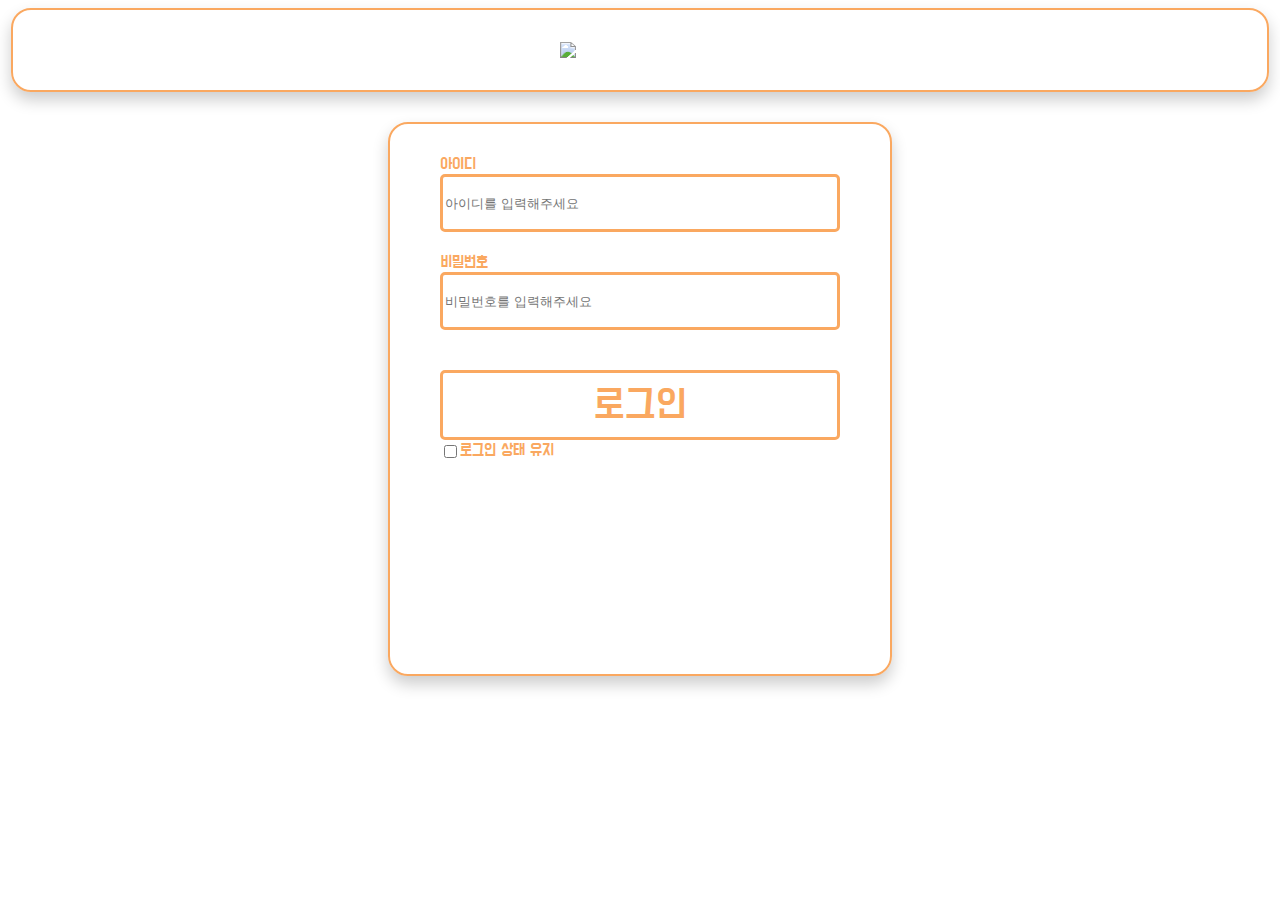
==== login.html @ 53af4133 "PTPO web code & css & js" ====
<!DOCTYPE html>
<html lang="ko">

<head>
    <meta charset="UTF-8">
    <meta http-equiv="X-UA-Compatible" content="IE=edge">
    <meta name="viewport" content="width=device-width, initial-scale=1.0">
    <title>로그인</title>
    <link rel="preconnect" href="https://fonts.gstatic.com">
    <link href="https://fonts.googleapis.com/css2?family=Black+Han+Sans&family=Do+Hyeon&display=swap" rel="stylesheet">
    <link href="img/mini-logo.png" rel="icon">
    <link href="img/mini-logo.png" rel="apple-touch-icon">
</head>

<body>
    <link href="style.css" rel="stylesheet">
    <link href="profile.css" rel="stylesheet">
    <link href="login.css" rel="stylesheet">
    <section id="login-header">
        <div class="login-header">
            <img src="img/logo.png" class="login-header-logo">
        </div>
    </section>

    <section id="login-bar">
        <div class="login-bar">
            <div class="login-container">
                <div class="user-id-box-text font-style" id="id">아이디</div>
                <input type="text" class="user-id-box" name="id" placeholder="아이디를 입력해주세요">

                <div class="user-password-box-text font-style">비밀번호</div>
                <input type="password" class="user-password-box" name="pw" placeholder="비밀번호를 입력해주세요">

                <button type="submit" onclick=loginbtn() class="login-sumbit-button">
                    <div class="login-sumbit-button-text font-style">
                        로그인
                    </div>
                </button>

            </div>
            <div class="login-continue-container">
                <input type="checkbox" name="checkbox" class="login-continue-checkbox">
                <div class="login-continue-checkbox-text font-style">로그인 상태 유지</div>
            </div>
        </div>
        </div>
    </section>
    <script src="./js/login.js"></script>
    <script src="https://ajax.googleapis.com/ajax/libs/jquery/3.3.1/jquery.min.js"></script>
</body>

</html>
---- style.css ----
body {
  margin-left: 0px;
  margin-right: 0px;
  box-sizing: border-box;
}
.text-style {
  text-transform: uppercase;
  font-weight: 700;
  text-align: center;
}
.font-style {
  font-family: "Black Han Sans", sans-serif;
  font-family: "Do Hyeon", sans-serif;
  color: #faa860;
}
a {
  text-decoration: none;
}

/*header===============*/
.header {
  width: 98%;
  height: 80px;
  margin: auto;
  border: 2px solid #faa860;
  display: flex;
  align-items: center;
  border-radius: 20px;
  box-shadow: 0px 8px 16px 0px rgba(0, 0, 0, 0.2);
}
.header-logo {
  margin-right: auto;
  height: auto;
}
.header-logo img {
  width: 160px;
  margin-top: 5px;
}

.header-items {
  margin-right: auto;
  height: auto;
  display: flex;
  margin-right: 5px;
}
.header-item {
  width: 100px;
  height: 25px;
  border: 2px solid #faa860;
  margin-right: 25px;
  font-size: 20px;
  text-align: center;
  border-radius: 20px;
  cursor: pointer;
  /* box-shadow: 0px 8px 16px 0px rgba(0,0,0,0.2); */
  padding: 5px;
}
.dropdown {
  position: relative;
  display: inline-block;
}
.dropdown-item {
  display: none;
  position: absolute;
  background-color: #f9f9f9;
  width: 115px;
  box-shadow: 0px 8px 16px 0px rgba(0, 0, 0, 0.2);
  z-index: 1;
  border-radius: 10px;
}
.dropdown-item-profile {
  right: 35px;
}
.dropdown-item a {
  color: black;
  padding: 12px 16px;
  text-decoration: none;
  display: flex;
  border-radius: 10px;
}
.dropdown-item a:hover {
  background-color: #faa860;
}
.dropdown:hover .dropdown-item {
  display: block;
}
.dropdown:hover .dropbtn {
  background-color: #3e8e41;
}

.header-profile {
  width: 50px;
  height: 50px;
  border: 2px solid #faa860;
  border-radius: 30px;
  margin-right: 30px;
  cursor: pointer;
}
.header-profile-img {
  width: 49.6px;
  height: 49.6px;
  border-radius: 30px;
  outline: none;
}
.profile-item-name {
  display: flex;
  align-items: center;
  justify-content: center;
}

.profile-item-img {
  width: 25px;
  height: 25px;
  margin-right: 8px;
}
/*header===============*/

/*main-content*/

.main-content {
  width: 100%;
  height: auto;
  display: flex;
  margin-top: 4px;
}
.left-bar-container {
  width: 350px;
  height: 900px;
  border: 2px solid #faa860;
  margin-right: auto;
  box-shadow: 0px 8px 16px 0px rgba(0, 0, 0, 0.2);
  z-index: -1;
  border-radius: 20px;
  position: absolute;
  margin-top: 10px;
}
.left-bar-title {
  margin-top: 10px;
  font-size: 40px;
  margin-left: 10px;
}
.left-menu-bar-container {
  width: 300px;
  height: 560px;
  border: 2px solid #faa860;
  margin-right: auto;
  box-shadow: 0px 8px 16px 0px rgba(0, 0, 0, 0.2);
  z-index: 0;
  border-radius: 20px;
  position: absolute;
  position: fixed;
  margin-top: 15px;
  padding-top: 30px;
  background-color: white;
  visibility: hidden;
  margin-left: 10px;
}
.list {
  float: none;
}
.list li {
  /* list-style:none; */
  margin-top: 5px;
}
.list li:hover {
  text-decoration: underline;
  cursor: pointer;
}

/*dark mode button*/
/* .light-btn-effect,
.light-btn-effect::after{
    -webkit-transition: all 0.3s;
	-moz-transition: all 0.3s;
    -o-transition: all 0.3s;
	transition: all 0.3s;
} */

/* .light-btn-effect:hover{
    color : white;
}

.light-btn-effect::after {
    height: 100%;
    left: 0;
    top: 0;
    width: 0;
}  

.light-btn-effect:hover:after {
  width: 100%;
}

.light-btn-effect::before,
.light-btn-effect::after {
  background: black;
  content: '';
  position: absolute;
  z-index: -1;
} */
/* .light-btn-effect,
.light-btn-effect::after{
    -webkit-transition: all 0.3s;
	-moz-transition: all 0.3s;
    -o-transition: all 0.3s;
	transition: all 0.3s;
} */

.btn-effect,
.btn-effect::after {
  -webkit-transition: all 0.3s;
  -moz-transition: all 0.3s;
  -o-transition: all 0.3s;
  transition: all 0.3s;
}

.light-btn-container {
  width: 150px;
  height: 50px;
  border-radius: 20px;
  outline: none;
  position: fixed;
  right: 10px;
  bottom: 30px;
  border: 3px solid #faa860;
  text-transform: uppercase;
  display: block;
  font-size: 25px;
  color: black;
  cursor: pointer;
  background: linear-gradient(to right, #2a2a2a 50%, white 50%);
  background-size: 201% 100%;
  background-position: right bottom;
  transition: all 0.5s ease-out;
}

.light-btn-container:hover {
  color: white;
  background-position: left bottom;
}

.dark-btn-container {
  width: 150px;
  height: 50px;
  border-radius: 20px;
  outline: none;
  position: fixed;
  right: 10px;
  bottom: 30px;
  border: 3px solid #faa860;
  text-transform: uppercase;
  display: block;
  font-size: 25px;
  color: white;
  cursor: pointer;
  background: linear-gradient(to right, white 50%, #2a2a2a 50%);
  background-size: 201% 100%;
  background-position: right bottom;
  transition: all 0.5s ease-out;
}

.dark-btn-container:hover {
  color: black;
  background-position: left bottom;
}

/*dark mode button*/

/*left menu bar*/
.more {
  display: block;
  width: 50px;
  height: 50px;
  border-radius: 60px;
  background-position: 0 -78px;
  background: #faa860;
  /* background-image: url('/ub-btn.png'); */
  position: fixed;
  border: 3px solid #faa860;
  z-index: 1;
  margin-left: 10px;
}
.more .font-style {
  font-size: 20px;
  font-family: "Black Han Sans", sans-serif;
  font-family: "Do Hyeon", sans-serif;
  color: white;
  text-align: center;
  margin-top: 15px;
}

.blind {
  position: absolute;
  overflow: hidden;
  clip: rect(0 0 0 0);
  margin: -1px;
  width: 1px;
  height: 1px;
}

.more:hover,
.close:hover {
  cursor: pointer;
}

.close {
  display: block;
  width: 298px;
  height: 50px;
  border-radius: 50px;
  background-position: -166px -78px;
  position: fixed;
  border: 3px solid #faa860;
  background: #faa860;
  z-index: 1;
  margin-left: 10px;
}
.close .font-style {
  font-family: "Black Han Sans", sans-serif;
  font-family: "Do Hyeon", sans-serif;
  color: white;
  text-align: center;
  margin-top: 16px;
  font-size: 20px;
}
/*left menu bar*/

.middle-bar-container {
  margin-left: 150px;
  width: 850px;
  height: 900px;
  border-radius: 20px;
  border: 2px solid #faa860;
  box-shadow: 0px 8px 16px 0px rgba(0, 0, 0, 0.2);
  margin-top: 10px;
  margin-right: 30px;
}

.middle-bar-title {
  margin-top: 10px;
  font-size: 40px;
  margin-left: 10px;
}
.right-bar-container {
  width: 400px;
  height: 900px;
  border: 2px solid #faa860;
  border-radius: 20px;
  margin-left: auto;
  box-shadow: 0px 8px 16px 0px rgba(0, 0, 0, 0.2);
  margin-top: 10px;
  margin-right: 40px;
}
.right-bar-title {
  margin-top: 10px;
  font-size: 40px;
  margin-left: 10px;
}
/*main-content*/
---- profile.css ----
body {
  margin-left: 0px;
  margin-right: 0px;
  box-sizing: border-box;
}
.profile-main-content {
  width: auto;
  display: flex;
}
.profile-bar {
  width: auto;
  width: 350px;
  height: 600px;
  border-radius: 20px;
  margin-top: 10px;
  margin-left: 20px;
  position: fixed;
  display: inline-block;
}
.profile-bar-profile-image {
  width: 240px;
  height: 240px;
  border: 3px solid #faa860;
  border-radius: 140px;
  margin: 20px auto;
}
.profile-bar-profile-explanation {
  width: 300px;
  height: 300px;
  border: 3px solid #faa860;
  margin: 0px auto;
  border-radius: 20px;
  padding: 5px;
  font-size: 20px;
  word-break: break-all;
}
.profile-bar-profile-explanation-text-container {
  width: auto;
  height: auto;
  word-break: break-all;
}
.portfolio-classification-container {
  width: 200px;
  height: 60px;
  width: 1100px;
  margin-left: 395px;
  margin-top: 20px;
}

.my-portfolio {
  width: auto;
  width: 1100px;
  height: 400px;
  border: 3px solid #faa860;
  margin-left: 395px;
  border-radius: 20px;
  margin-top: 10px;
  box-shadow: 0px 8px 16px 0px rgba(0, 0, 0, 0.2);
}
.my-portfolio-header-line {
  margin: 0px;
}
.my-portfolio-top-contents {
  display: flex;
  height: auto;
}
.my-portfolio-title {
  font-size: 30px;
  margin: 10px;
}

.my-portfolio-modify:active {
  background-color: #faa860;
}
.my-portfolio-modify {
  width: 70px;
  height: auto;
  border-left: 3px solid #faa860;
  border-top-left-radius: 20px;
  margin-left: auto;
  background-color: white;
  outline: none;
}
.my-portfolio-print {
  width: 70px;
  height: auto;
  /* border-bottom: 3px solid #faa860; */
  border-left: 3px solid #faa860;
  border-top-right-radius: 20px;
  background-color: white;
  outline: none;
}
.my-portfolio-print-img {
  width: 45px;
  height: 45px;
}
.my-portfolio-modify-img {
  width: 45px;
  height: 45px;
}
.my-portfolio-print:active {
  background-color: #faa860;
}
.new-feed {
  width: 100px;
  height: 50px;
  border: 3px solid #faa860;
  border-radius: 20px;
  background-color: white;
  font-size: 25px;
  outline: none;
  position: fixed;
  bottom: 85px;
  right: 10px;
  display: flex;
}
.new-feed-img {
  width: 20px;
  height: 20px;
  margin: auto auto;
  margin-right: 0px;
}
.new-feed-text {
  margin: auto auto;
}
.new-feed:active {
  background-color: #faa860;
  color: white;
}
---- login.css ----
.login-header{
    width: 98%;
    height: 80px;
    margin: auto;
    border: 2px solid #faa860;
    display: flex;
    align-items: center;
    border-radius: 20px;
    box-shadow: 0px 8px 16px 0px rgba(0,0,0,0.2); 
}
.login-header-logo{
    width: 160px;
margin: 0px auto;
}
.login-bar{
    width: 500px;
    height: 550px;
    border-radius: 20px;
    box-shadow: 0px 8px 16px 0px rgba(0,0,0,0.2); 
    border: 2px solid #faa860;
    margin: auto;
    margin-top: 30px
}
.login-container{
  width: 400px;
  margin-left: auto;
  margin-right: auto;
}
.user-id-box{
    border: 3px solid #faa860;
    outline: none;
    width: 390px;
    height: 50px;
    border-radius: 5px;
}

.user-password-box{
    border: 3px solid #faa860;
    outline: none;
    width: 390px;
    height: 50px;
    border-radius: 5px;
}
.user-id-box-text{
    margin-top: 30px;
}

.user-password-box-text{
    margin-top: 20px;
}
.login-sumbit-button{
    width: 400px;
    height: 70px;
    margin-top: 40px;
    background-color: white;
    border-radius: 5px;
    outline: none;
    border: 3px solid #faa860;
    padding: 0px;
}
.login-sumbit-button-text{
    color: #faa860;
    font-size: 40px;
    z-index: 2;
    height: 100%;
    justify-content: center;
    text-align: center;
    align-items: center;
    display: flex;
}
.login-continue-container{
    width: 400px;
    margin-left: auto;
    margin-right: auto;
    display: flex;
}
.login-continue-checkbox{
    border-radius: 50px;
    margin-top: 5px;
}
/* .login-continue-checkbox-text{

} */

.login-sumbit-button:active {
    background-color: #faa860;
}

.login-sumbit-button-text:active{
    color: white;
}
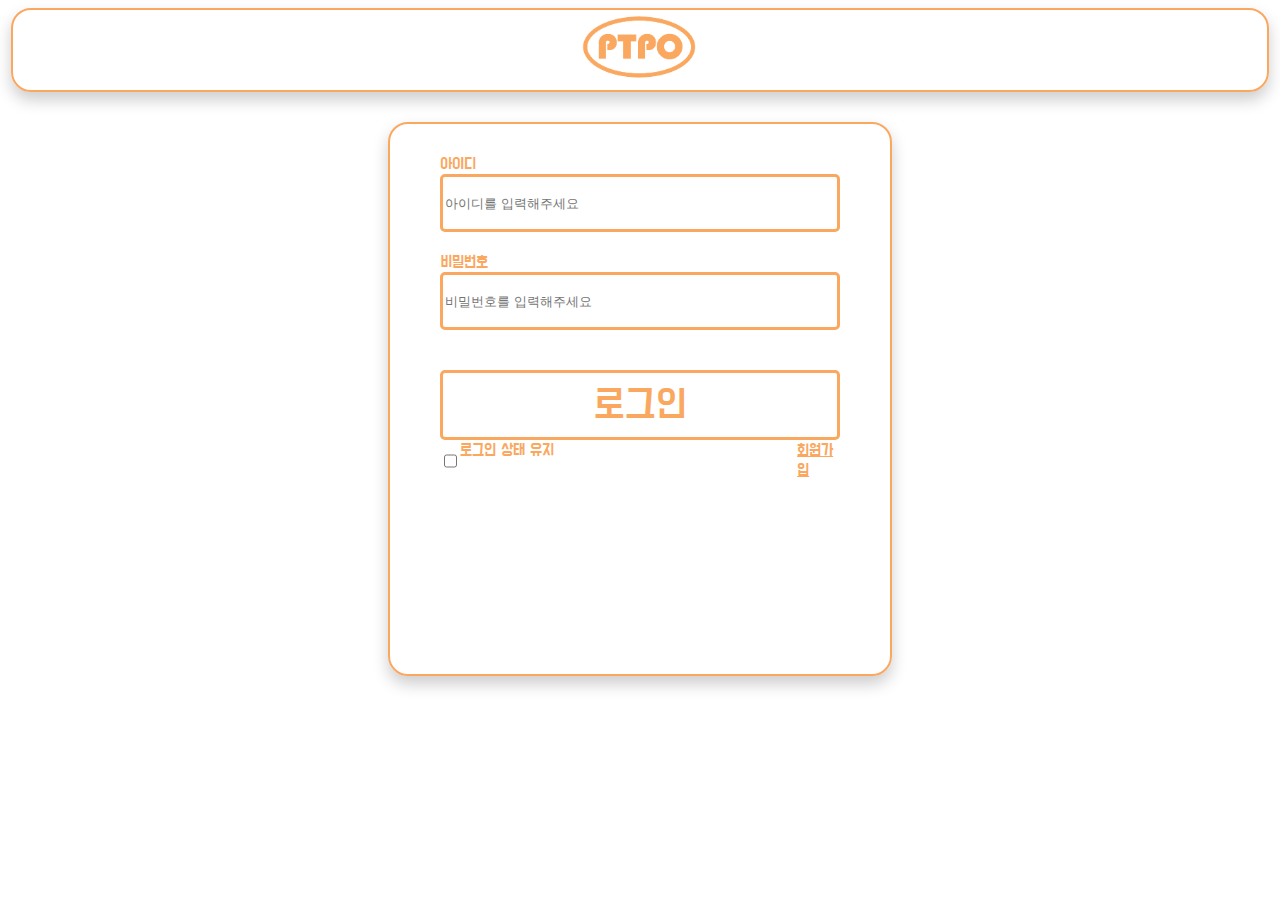
==== commit e69175a6: "fix : link nonemember-index" ====
--- a/login.html
+++ b/login.html
@@ -18,7 +18,9 @@
     <link href="login.css" rel="stylesheet">
     <section id="login-header">
         <div class="login-header">
-            <img src="img/logo.png" class="login-header-logo">
+            <a href="nonemember-index.html">
+                <img src="img/logo.png" class="login-header-logo">
+            </a>
         </div>
     </section>
 
@@ -37,11 +39,19 @@
                     </div>
                 </button>
 
+                <div class="continueLogin-signUp-wrap">
+                    <div class="login-continue-container">
+                        <input type="checkbox" name="checkbox" class="login-continue-checkbox">
+                        <div class="login-continue-checkbox-text font-style">로그인 상태 유지</div>
+                    </div>
+                    <a href="sign-up.html">
+                        <div class="sign-up-link font-style">
+                            회원가입
+                        </div>
+                    </a>
+                </div>
             </div>
-            <div class="login-continue-container">
-                <input type="checkbox" name="checkbox" class="login-continue-checkbox">
-                <div class="login-continue-checkbox-text font-style">로그인 상태 유지</div>
-            </div>
+            
         </div>
         </div>
     </section>
--- a/style.css
+++ b/style.css
@@ -71,12 +71,33 @@
 .dropdown-item-profile {
   right: 35px;
 }
-.dropdown-item a {
+.dropdown-item a:nth-child(1) {
   color: black;
   padding: 12px 16px;
   text-decoration: none;
   display: flex;
-  border-radius: 10px;
+  border-top-left-radius: 10px;
+  border-top-right-radius: 10px;
+}
+.dropdown-item a:nth-child(2) {
+  color: black;
+  padding: 12px 16px;
+  text-decoration: none;
+  display: flex;
+}
+.dropdown-item a:nth-child(3) {
+  color: black;
+  padding: 12px 16px;
+  text-decoration: none;
+  display: flex;
+}
+.dropdown-item a:nth-child(4) {
+  color: black;
+  padding: 12px 16px;
+  text-decoration: none;
+  display: flex;
+  border-bottom-left-radius: 10px;
+  border-bottom-right-radius: 10px;
 }
 .dropdown-item a:hover {
   background-color: #faa860;
--- a/profile.css
+++ b/profile.css
@@ -63,12 +63,51 @@
 .my-portfolio-top-contents {
   display: flex;
   height: auto;
+  max-height: 63.2;
+}
+.rename-textbox {
+  width: auto;
+  height: 43.2px;
+  margin: 10px;
+  display: none;
 }
 .my-portfolio-title {
   font-size: 30px;
   margin: 10px;
 }
-
+.my-portfolio-renamebtn-complete {
+  outline: none;
+  cursor: pointer;
+  width: 40px;
+  height: 50px;
+  border-radius: 10px;
+  margin: auto 0px;
+  background-color: white;
+  background-image: url("img/renamebtn.png");
+  background-size: 80%;
+  background-repeat: no-repeat;
+  background-position: center;
+}
+.my-portfolio-renamebtn-modify {
+  width: 70px;
+  height: 50px;
+  margin: 10px;
+  outline: none;
+  cursor: pointer;
+  background-color: white;
+  color: #faa860;
+  border-radius: 10px;
+  margin: auto 0px;
+}
+/* .my-portfolio-renamebtn-modify:active {
+  background-color: #faa860;
+  color: white;
+} */
+.my-portfolio-renamebtn-img {
+  width: 20px;
+  height: 20px;
+  margin: auto auto;
+}
 .my-portfolio-modify:active {
   background-color: #faa860;
 }
@@ -80,15 +119,31 @@
   margin-left: auto;
   background-color: white;
   outline: none;
+  cursor: pointer;
 }
 .my-portfolio-print {
   width: 70px;
   height: auto;
   /* border-bottom: 3px solid #faa860; */
   border-left: 3px solid #faa860;
-  border-top-right-radius: 20px;
   background-color: white;
   outline: none;
+  cursor: pointer;
+}
+.my-portfolio-print:active {
+  background-color: #faa860;
+}
+.my-portfolio-delete {
+  width: 70px;
+  height: auto;
+  border-left: 3px solid #faa860;
+  outline: none;
+  cursor: pointer;
+  background-color: white;
+  border-top-right-radius: 20px;
+}
+.my-portfolio-delete:active {
+  background-color: #cb2431;
 }
 .my-portfolio-print-img {
   width: 45px;
@@ -98,8 +153,9 @@
   width: 45px;
   height: 45px;
 }
-.my-portfolio-print:active {
-  background-color: #faa860;
+.my-portfolio-delete-img {
+  width: 28px;
+  height: 28px;
 }
 .new-feed {
   width: 100px;
--- a/login.css
+++ b/login.css
@@ -1,91 +1,101 @@
-.login-header{
-    width: 98%;
-    height: 80px;
-    margin: auto;
-    border: 2px solid #faa860;
-    display: flex;
-    align-items: center;
-    border-radius: 20px;
-    box-shadow: 0px 8px 16px 0px rgba(0,0,0,0.2); 
+.login-header {
+  width: 98%;
+  height: 80px;
+  margin: auto;
+  border: 2px solid #faa860;
+  display: flex;
+  align-items: center;
+  border-radius: 20px;
+  box-shadow: 0px 8px 16px 0px rgba(0, 0, 0, 0.2);
 }
-.login-header-logo{
-    width: 160px;
-margin: 0px auto;
+.login-header-logo {
+  width: 160px;
+  margin: 0px auto;
 }
-.login-bar{
-    width: 500px;
-    height: 550px;
-    border-radius: 20px;
-    box-shadow: 0px 8px 16px 0px rgba(0,0,0,0.2); 
-    border: 2px solid #faa860;
-    margin: auto;
-    margin-top: 30px
+.login-header a {
+  margin: 0px auto;
 }
-.login-container{
+.login-bar {
+  width: 500px;
+  height: 550px;
+  border-radius: 20px;
+  box-shadow: 0px 8px 16px 0px rgba(0, 0, 0, 0.2);
+  border: 2px solid #faa860;
+  margin: auto;
+  margin-top: 30px;
+}
+.login-container {
   width: 400px;
   margin-left: auto;
   margin-right: auto;
 }
-.user-id-box{
-    border: 3px solid #faa860;
-    outline: none;
-    width: 390px;
-    height: 50px;
-    border-radius: 5px;
+.user-id-box {
+  border: 3px solid #faa860;
+  outline: none;
+  width: 390px;
+  height: 50px;
+  border-radius: 5px;
 }
 
-.user-password-box{
-    border: 3px solid #faa860;
-    outline: none;
-    width: 390px;
-    height: 50px;
-    border-radius: 5px;
+.user-password-box {
+  border: 3px solid #faa860;
+  outline: none;
+  width: 390px;
+  height: 50px;
+  border-radius: 5px;
 }
-.user-id-box-text{
-    margin-top: 30px;
+.user-id-box-text {
+  margin-top: 30px;
 }
 
-.user-password-box-text{
-    margin-top: 20px;
+.user-password-box-text {
+  margin-top: 20px;
 }
-.login-sumbit-button{
-    width: 400px;
-    height: 70px;
-    margin-top: 40px;
-    background-color: white;
-    border-radius: 5px;
-    outline: none;
-    border: 3px solid #faa860;
-    padding: 0px;
+.login-sumbit-button {
+  width: 400px;
+  height: 70px;
+  margin-top: 40px;
+  background-color: white;
+  border-radius: 5px;
+  outline: none;
+  border: 3px solid #faa860;
+  padding: 0px;
 }
-.login-sumbit-button-text{
-    color: #faa860;
-    font-size: 40px;
-    z-index: 2;
-    height: 100%;
-    justify-content: center;
-    text-align: center;
-    align-items: center;
-    display: flex;
+.login-sumbit-button-text {
+  color: #faa860;
+  font-size: 40px;
+  z-index: 2;
+  height: 100%;
+  justify-content: center;
+  text-align: center;
+  align-items: center;
+  display: flex;
 }
-.login-continue-container{
-    width: 400px;
-    margin-left: auto;
-    margin-right: auto;
-    display: flex;
+.continueLogin-signUp-wrap {
+  display: flex;
 }
-.login-continue-checkbox{
-    border-radius: 50px;
-    margin-top: 5px;
+.login-continue-container {
+  width: 400px;
+  margin-left: auto;
+  margin-right: auto;
+  display: flex;
+}
+
+.login-continue-checkbox {
+  border-radius: 50px;
+  margin-top: 5px;
+}
+.sign-up-link {
+  text-decoration: underline;
 }
 /* .login-continue-checkbox-text{
 
 } */
 
 .login-sumbit-button:active {
-    background-color: #faa860;
+  background-color: #faa860;
 }
 
-.login-sumbit-button-text:active{
-    color: white;
-}+.login-sumbit-button-text:active {
+  color: white;
+}
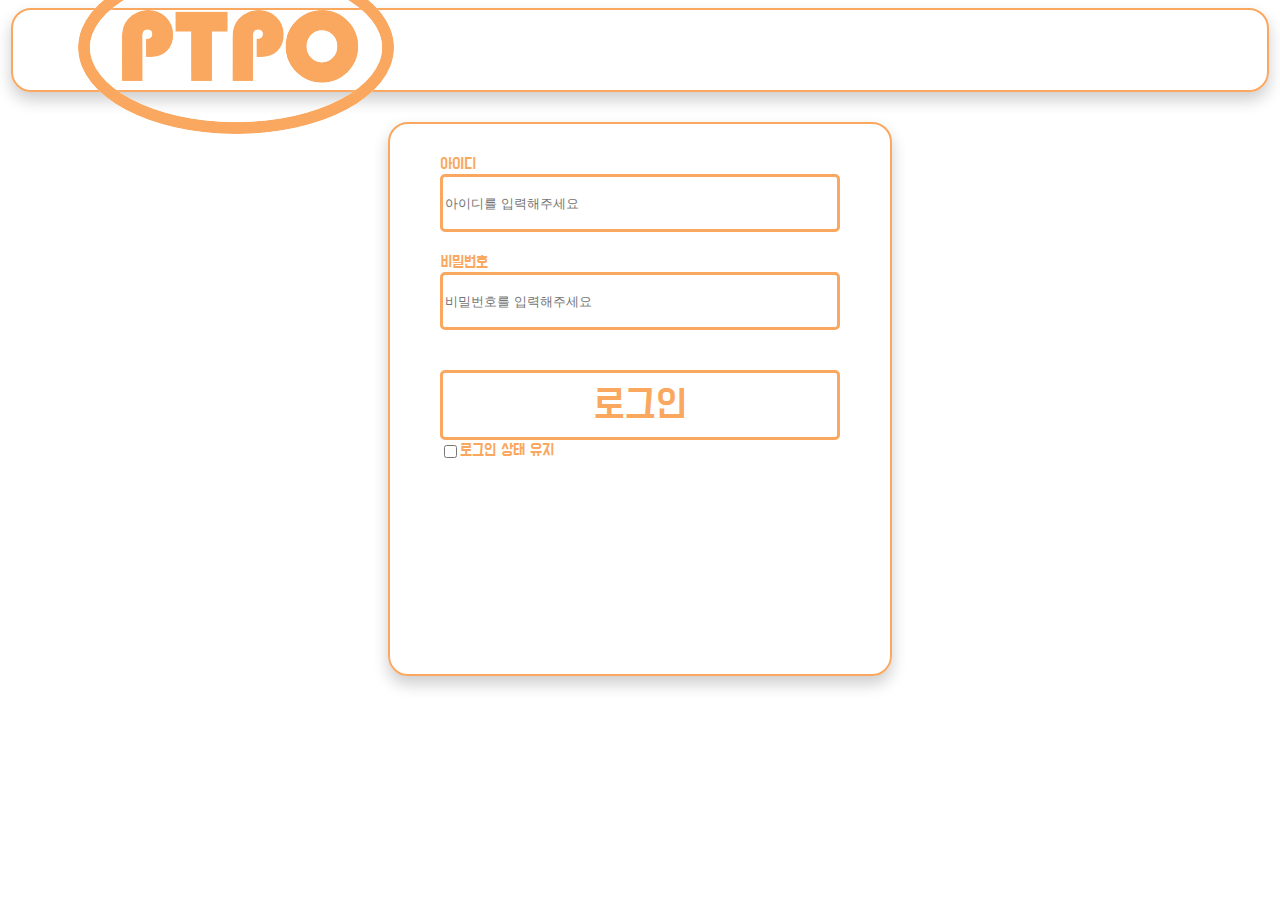
==== commit 4551a54c: "Add PTPOWeb" ====
--- a/login.html
+++ b/login.html
@@ -18,9 +18,7 @@
     <link href="login.css" rel="stylesheet">
     <section id="login-header">
         <div class="login-header">
-            <a href="nonemember-index.html">
-                <img src="img/logo.png" class="login-header-logo">
-            </a>
+            <img src="img/logo.png" class="login-head er-logo">
         </div>
     </section>
 
@@ -39,19 +37,11 @@
                     </div>
                 </button>
 
-                <div class="continueLogin-signUp-wrap">
-                    <div class="login-continue-container">
-                        <input type="checkbox" name="checkbox" class="login-continue-checkbox">
-                        <div class="login-continue-checkbox-text font-style">로그인 상태 유지</div>
-                    </div>
-                    <a href="sign-up.html">
-                        <div class="sign-up-link font-style">
-                            회원가입
-                        </div>
-                    </a>
-                </div>
             </div>
-            
+            <div class="login-continue-container">
+                <input type="checkbox" name="checkbox" class="login-continue-checkbox">
+                <div class="login-continue-checkbox-text font-style">로그인 상태 유지</div>
+            </div>
         </div>
         </div>
     </section>
--- a/profile.css
+++ b/profile.css
@@ -23,6 +23,44 @@
   border: 3px solid #faa860;
   border-radius: 140px;
   margin: 20px auto;
+  color: white;
+  font-size: 20px;
+}
+.profile-bar-profile-image-change-img-text {
+  justify-content: center;
+  align-items: center;
+  display: flex;
+  color: white;
+  width: 100%;
+  height: 100%;
+  margin-top: 0px;
+  border-radius: 140px;
+}
+.profile-bar-profile-image:hover {
+  /* background-color: white; */
+  background-color: rgba(253, 221, 192, 0.3);
+  border: 3px solid #faa860;
+  color: #faa860;
+  justify-content: center;
+  align-items: center;
+  display: flex;
+  cursor: pointer;
+}
+.profile-bar-profile-image-change-img-text:hover {
+  color: #faa860;
+}
+.profile-bar-change-img-item {
+  cursor: pointer;
+  outline: none;
+  width: 190px;
+  height: 50px;
+  margin: 0px auto;
+  position: relative;
+  bottom: -82%;
+  left: 11%;
+  background: none;
+  border: none;
+  border-top: 3px solid #faa860;
 }
 .profile-bar-profile-explanation {
   width: 300px;
--- a/login.css
+++ b/login.css
@@ -87,6 +87,7 @@
 }
 .sign-up-link {
   text-decoration: underline;
+  width: 50px;
 }
 /* .login-continue-checkbox-text{
 
